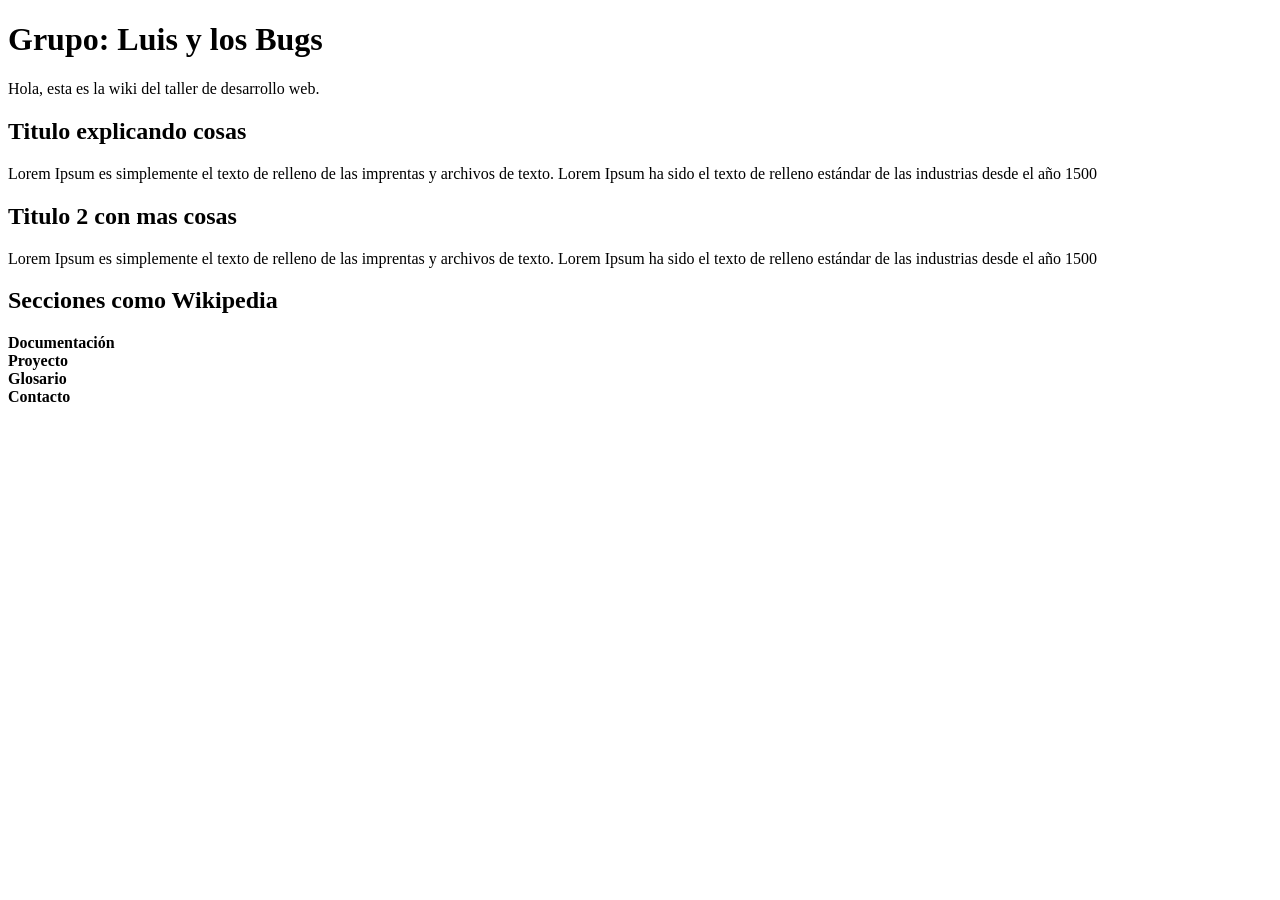
==== src/main/resources/templates/index.html @ 0713512f "Cambio de header de index" ====
<!DOCTYPE html>
<html lang="es-419" xmlns:th="http://www.thymeleaf.org">
<head>
    <meta charset="UTF-8">
    <title>Taller Wiki</title>
    <link rel="stylesheet" th:href="@{/css/main.css}">
</head>
<body>

    <div th:replace="fragments/header :: header"></div>

    <h1>Grupo: Luis y los Bugs</h1>
    <p>
        Hola, esta es la wiki del taller de desarrollo web. 
    </p>

    <h2>Titulo explicando cosas</h2>
    <p>
        Lorem Ipsum es simplemente el texto de relleno de las imprentas y archivos de texto.
        Lorem Ipsum ha sido el texto de relleno estándar de las industrias desde el año 1500
    </p>

    <h2>Titulo 2 con mas cosas</h2>
    <p>
        Lorem Ipsum es simplemente el texto de relleno de las imprentas y archivos de texto.
        Lorem Ipsum ha sido el texto de relleno estándar de las industrias desde el año 1500
    </p>


    <h2>Secciones como Wikipedia</h2>
    <p>
        <strong> Documentación</strong> <br>
        <strong> Proyecto</strong> <br>
        <strong> Glosario </strong> <br>
        <strong> Contacto</strong> 
    </p>


    <div th:replace="fragments/footer :: footer"></div>

</body>
</html>
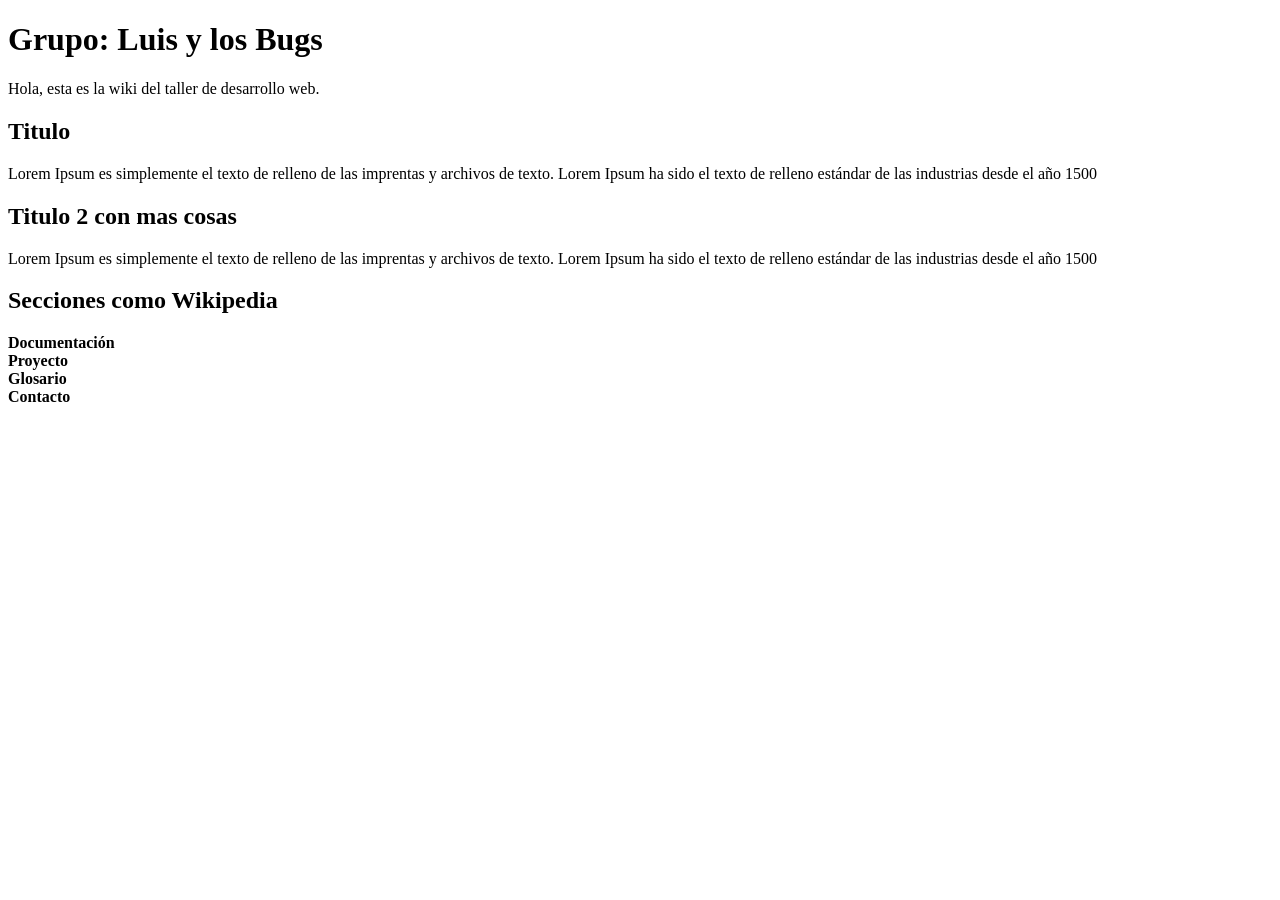
==== commit 76fb70d2: "cambio de titulo" ====
--- a/src/main/resources/templates/index.html
+++ b/src/main/resources/templates/index.html
@@ -14,7 +14,7 @@
         Hola, esta es la wiki del taller de desarrollo web. 
     </p>
 
-    <h2>Titulo explicando cosas</h2>
+    <h2>Titulo</h2>
     <p>
         Lorem Ipsum es simplemente el texto de relleno de las imprentas y archivos de texto.
         Lorem Ipsum ha sido el texto de relleno estándar de las industrias desde el año 1500
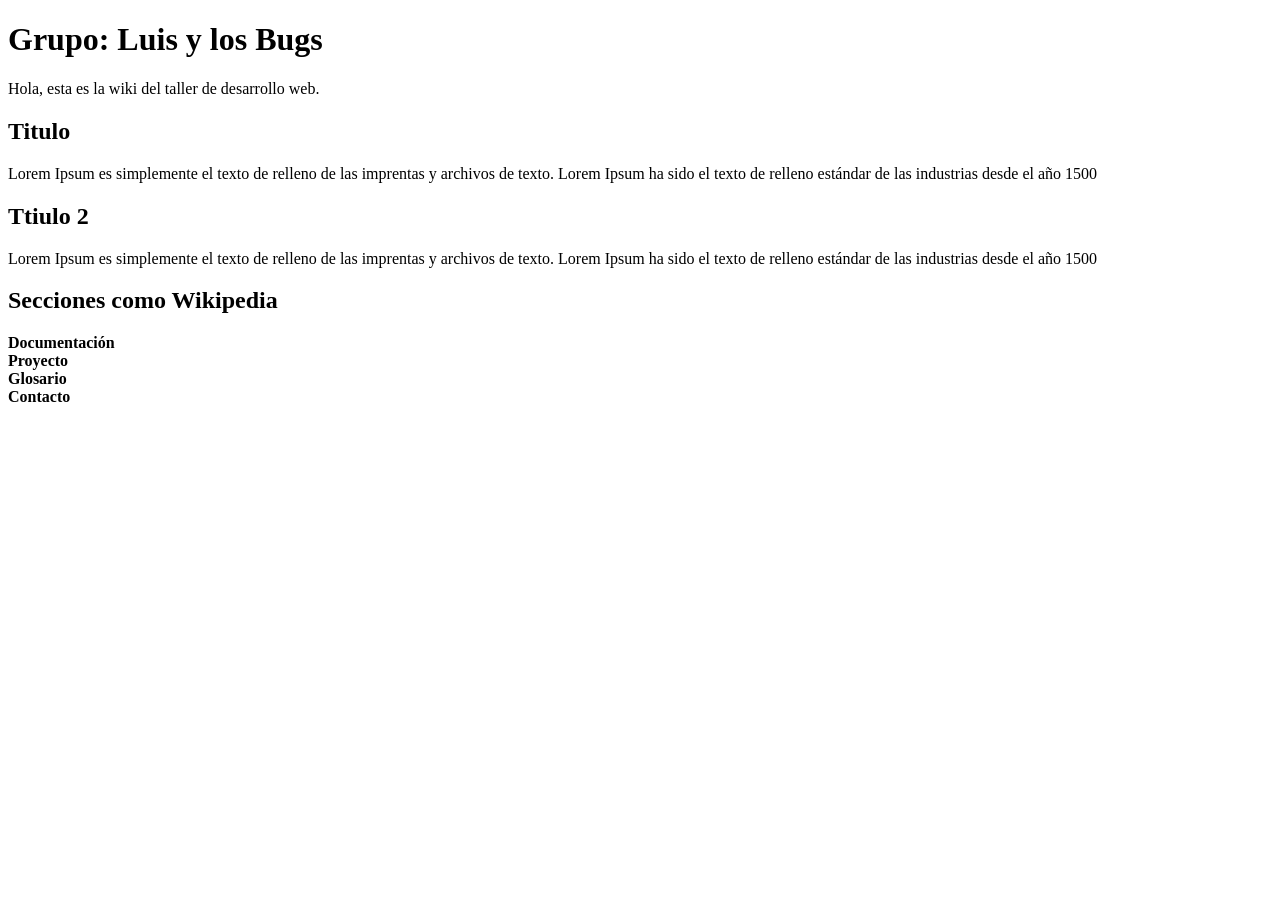
==== commit 5de34eb6: "titulo 2" ====
--- a/src/main/resources/templates/index.html
+++ b/src/main/resources/templates/index.html
@@ -20,7 +20,7 @@
         Lorem Ipsum ha sido el texto de relleno estándar de las industrias desde el año 1500
     </p>
 
-    <h2>Titulo 2 con mas cosas</h2>
+    <h2>Ttiulo 2</h2>
     <p>
         Lorem Ipsum es simplemente el texto de relleno de las imprentas y archivos de texto.
         Lorem Ipsum ha sido el texto de relleno estándar de las industrias desde el año 1500
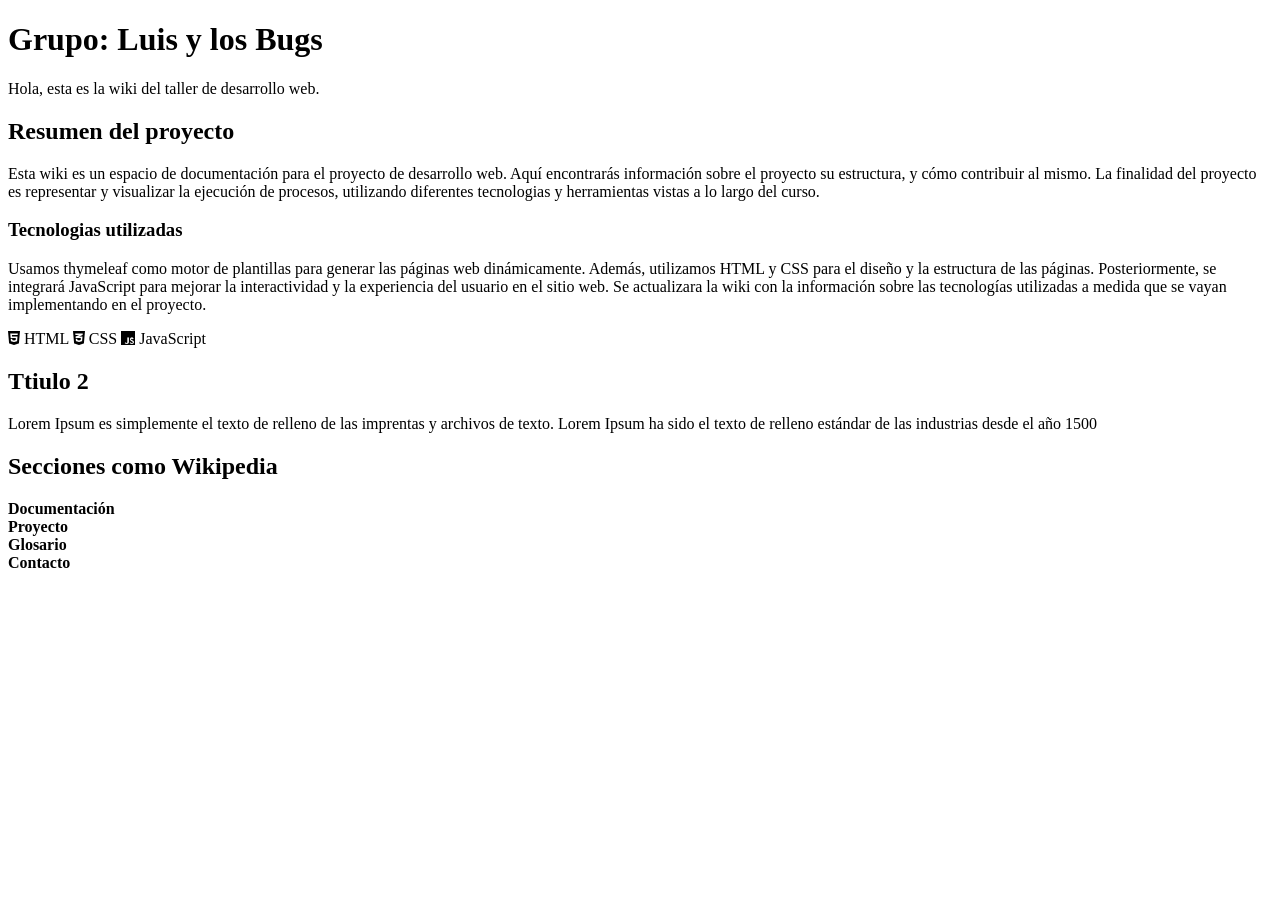
==== commit 64337da7: "Segunda version de inicio con iconos" ====
--- a/src/main/resources/templates/index.html
+++ b/src/main/resources/templates/index.html
@@ -4,20 +4,37 @@
     <meta charset="UTF-8">
     <title>Taller Wiki</title>
     <link rel="stylesheet" th:href="@{/css/main.css}">
+    <link rel="stylesheet"
+    href="https://cdnjs.cloudflare.com/ajax/libs/font-awesome/6.5.1/css/all.min.css">
 </head>
 <body>
 
-    <div th:replace="fragments/header :: header"></div>
+    <div th:replace="~{fragments/header :: header}"></div>
 
     <h1>Grupo: Luis y los Bugs</h1>
     <p>
         Hola, esta es la wiki del taller de desarrollo web. 
     </p>
 
-    <h2>Titulo</h2>
+    <h2>Resumen del proyecto</h2>
     <p>
-        Lorem Ipsum es simplemente el texto de relleno de las imprentas y archivos de texto.
-        Lorem Ipsum ha sido el texto de relleno estándar de las industrias desde el año 1500
+        Esta wiki es un espacio de documentación para el proyecto de desarrollo web. Aquí encontrarás información sobre el proyecto
+        su estructura, y cómo contribuir al mismo.
+        La finalidad del proyecto es representar y visualizar la ejecución de procesos, utilizando diferentes tecnologias y herramientas 
+        vistas a lo largo del curso.
+    </p>
+
+    <h3 class="h3ash2"> Tecnologias utilizadas</h3>
+    <p>
+        Usamos thymeleaf como motor de plantillas para generar las páginas web dinámicamente. 
+        Además, utilizamos HTML y CSS para el diseño y la estructura de las páginas.
+        Posteriormente, se integrará JavaScript para mejorar la interactividad y la experiencia del usuario en el sitio web.
+        Se actualizara la wiki con la información sobre las tecnologías utilizadas a medida que se vayan implementando en el proyecto.
+    </p>
+    <p class="tecnologias">
+    <i class="fa-brands fa-html5"></i> HTML
+    <i class="fa-brands fa-css3-alt"></i> CSS
+    <i class="fa-brands fa-js"></i> JavaScript
     </p>
 
     <h2>Ttiulo 2</h2>
@@ -36,7 +53,7 @@
     </p>
 
 
-    <div th:replace="fragments/footer :: footer"></div>
+    <div th:replace="~{fragments/footer :: footer}"></div>
 
 </body>
 </html>
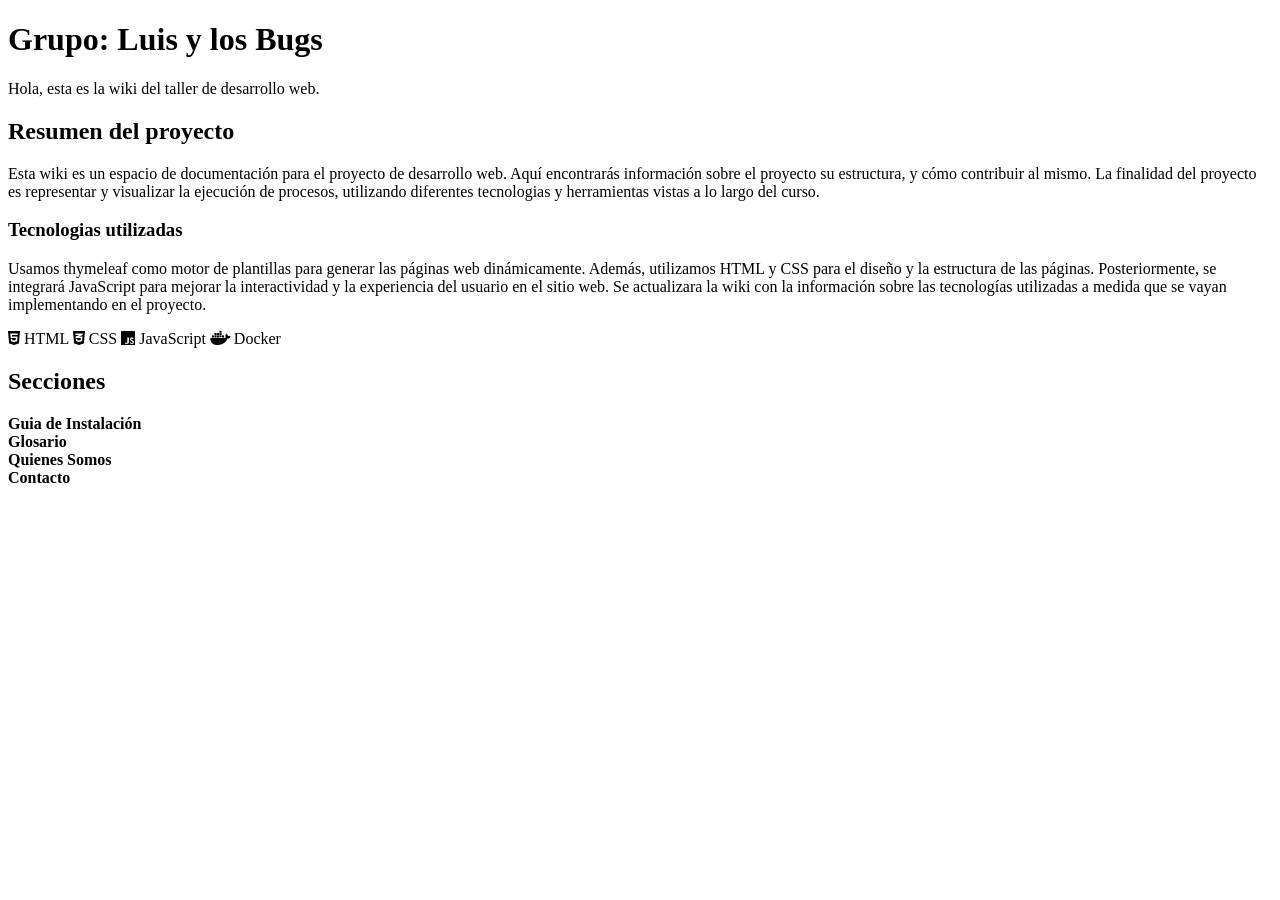
==== commit 634766d2: "Inicio 3" ====
--- a/src/main/resources/templates/index.html
+++ b/src/main/resources/templates/index.html
@@ -35,21 +35,19 @@
     <i class="fa-brands fa-html5"></i> HTML
     <i class="fa-brands fa-css3-alt"></i> CSS
     <i class="fa-brands fa-js"></i> JavaScript
-    </p>
-
-    <h2>Ttiulo 2</h2>
-    <p>
-        Lorem Ipsum es simplemente el texto de relleno de las imprentas y archivos de texto.
-        Lorem Ipsum ha sido el texto de relleno estándar de las industrias desde el año 1500
+    <i class="fa-brands fa-docker"></i> Docker
     </p>
 
 
-    <h2>Secciones como Wikipedia</h2>
-    <p>
-        <strong> Documentación</strong> <br>
-        <strong> Proyecto</strong> <br>
-        <strong> Glosario </strong> <br>
-        <strong> Contacto</strong> 
+    <h2>Secciones</h2>
+    <p class="wiki-sections">
+        <a th:href="@{/guia}"><strong>Guia de Instalación</strong></a><br>
+
+        <a th:href="@{/glosario}"><strong>Glosario</strong></a><br>
+
+        <a th:href="@{/integrantes}"><strong>Quienes Somos</strong></a><br>
+
+        <a th:href="@{/contacto}"><strong>Contacto</strong></a>
     </p>
 
 
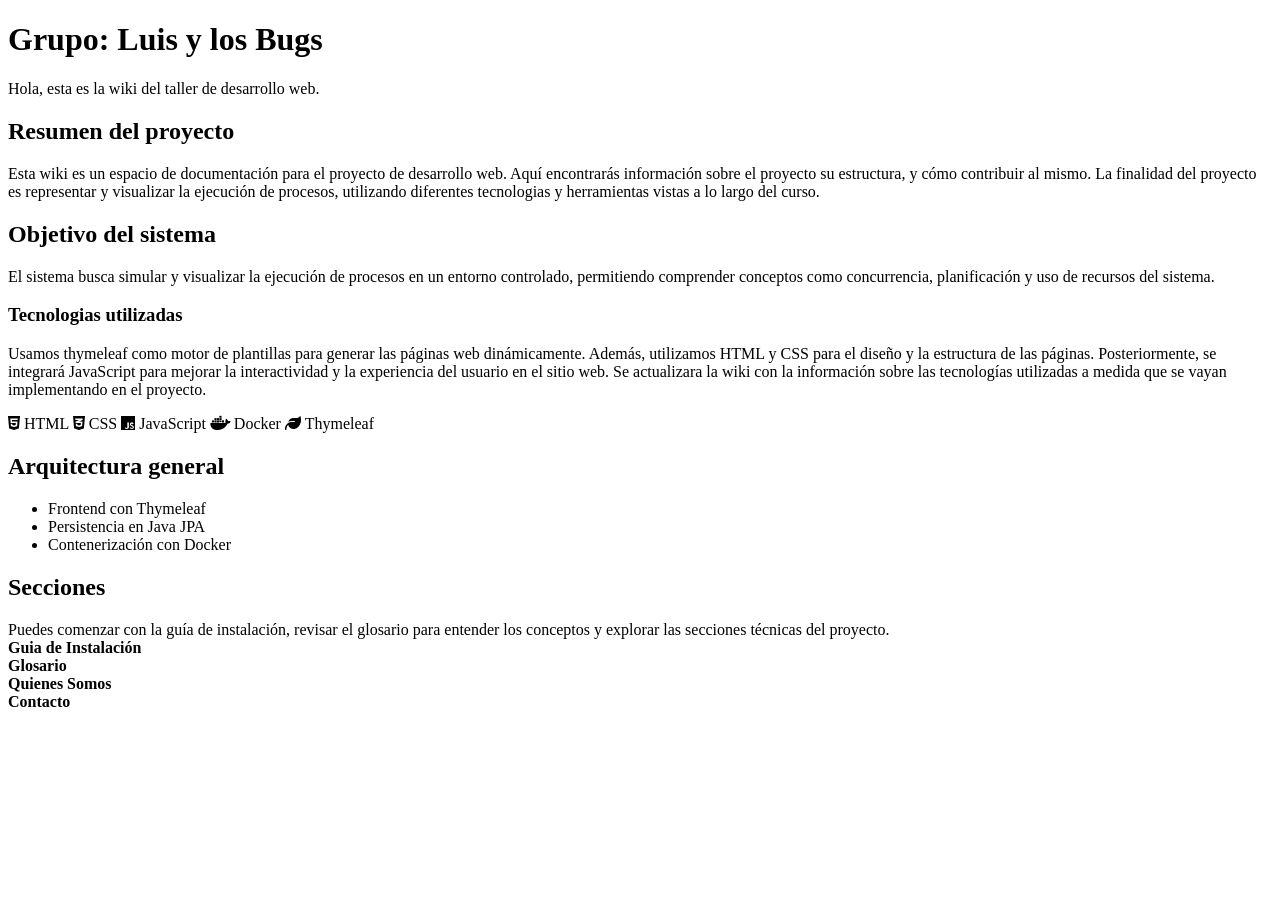
==== commit f8b774be: "Mas informacion al inicio" ====
--- a/src/main/resources/templates/index.html
+++ b/src/main/resources/templates/index.html
@@ -24,6 +24,14 @@
         vistas a lo largo del curso.
     </p>
 
+    <h2>Objetivo del sistema</h2>
+    <p>
+        El sistema busca simular y visualizar la ejecución de procesos en un entorno controlado,
+        permitiendo comprender conceptos como concurrencia, planificación y uso de recursos del sistema.
+    </p>
+
+
+
     <h3 class="h3ash2"> Tecnologias utilizadas</h3>
     <p>
         Usamos thymeleaf como motor de plantillas para generar las páginas web dinámicamente. 
@@ -36,11 +44,30 @@
     <i class="fa-brands fa-css3-alt"></i> CSS
     <i class="fa-brands fa-js"></i> JavaScript
     <i class="fa-brands fa-docker"></i> Docker
+    <i class="fa-solid fa-leaf"></i> Thymeleaf
     </p>
 
 
+<h2>Arquitectura general</h2>
+
+    <div class="auxiliar">
+        <ul>
+            <li>Frontend con Thymeleaf</li>
+            <li>Persistencia en Java JPA</li>
+            <li>Contenerización con Docker</li>
+        </ul>
+    </div>
+
+
+
+
+
     <h2>Secciones</h2>
+
     <p class="wiki-sections">
+
+    Puedes comenzar con la guía de instalación, revisar el glosario para entender los conceptos
+    y explorar las secciones técnicas del proyecto. <br>
         <a th:href="@{/guia}"><strong>Guia de Instalación</strong></a><br>
 
         <a th:href="@{/glosario}"><strong>Glosario</strong></a><br>
